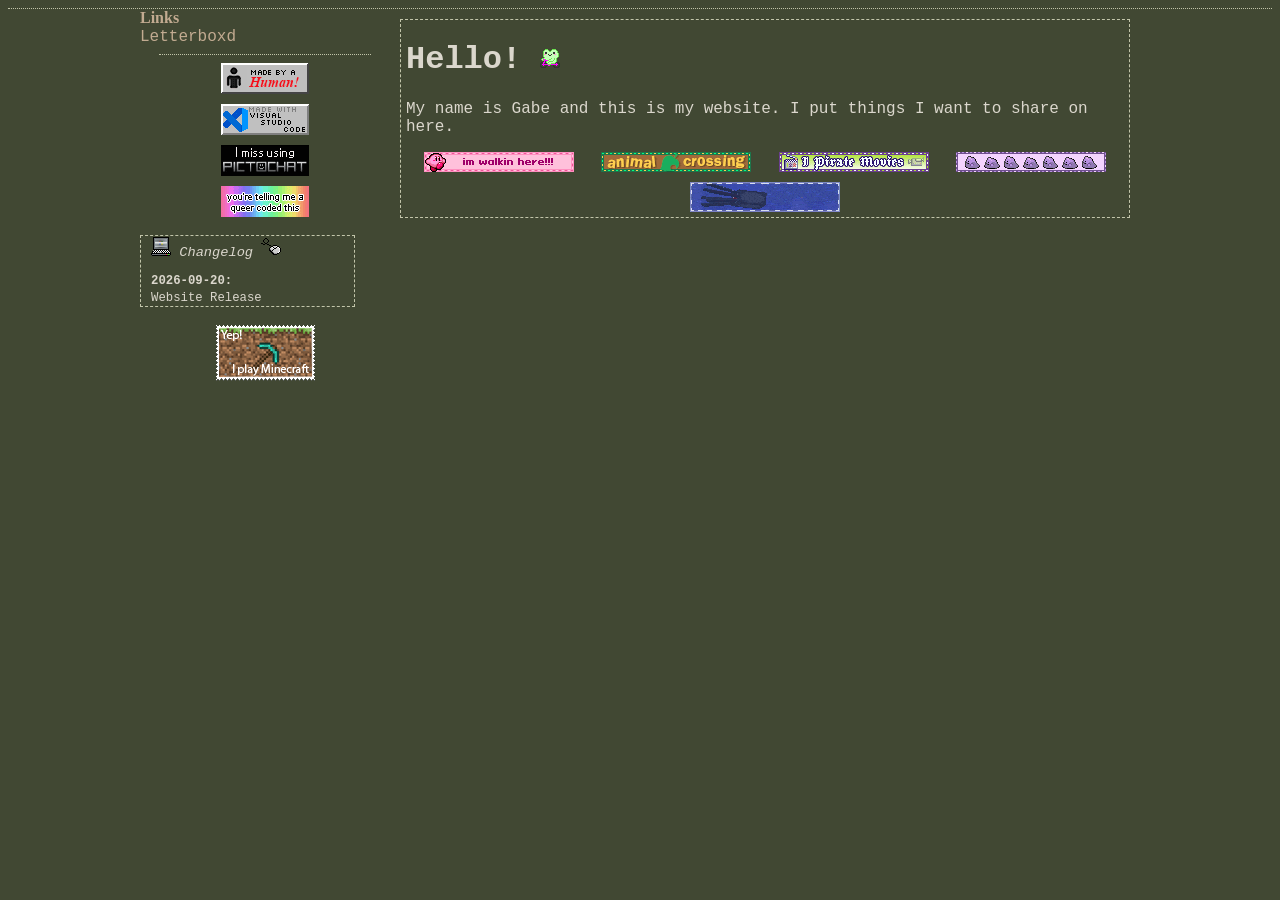
==== home.html @ 8e2b574f "Add files via upload" ====
<!DOCTYPE html>
<html lang="en">
<head>
    <meta charset="UTF-8">
    <meta name="viewport" content="width=device-width, initial-scale=1.0">
    <title>Document</title>
    <link rel="stylesheet" href="style.css">
</head>
<body>
    <div class="content">
    <div class="container">
        <section>
            <span class="title">Links</span><br>
            <a href="https://letterboxd.com/GarbonzoBoi/">Letterboxd</a><br>
            <hr>
            <div class="vbox">
                <img src="img\decor\buttons\made-by-a-human.png">
                <img src="img\decor\buttons\vs-code.png">
                <img src="img\decor\buttons\pictochat.gif">
                <img src="img\decor\buttons\queercode.png">
            </div>
            <br>
            <div class="changelog">
                <ul>
                    <li>
                        <img src="img\decor\emojis\laptop.gif">
                        <em>Changelog</em>
                        <img src="img\decor\emojis\mouse.gif">
                    </li>
                    <li class="changelog__entry">
                        <strong>2026-09-20</strong>
                        <a href="/index.html" tabindex="-1" target="_blank">Website Release</a>
                    </li>
                </ul>
            </div>
            <br>
            <div class="vbox"><img src="img\decor\minecraft_stamp.png"></div>
        </section>
        <main>
            <h1>Hello! <img src="img\decor\emojis\frog2.gif"></h1> 
            <p>My name is Gabe and this is my website. I put things I want to share on here.</p>
            <div class="blinkies_container">
                <img src="img\decor\blinkies\kirbywalk.gif">
                <img src="img\decor\blinkies\AC.gif">
                <img src="img\decor\blinkies\movies.gif">
                <img src="img\decor\blinkies\Purple Dittos.gif">
                <img src="img\decor\blinkies\squid.gif">
            </div>
        </main>
    </div>
    </div>
</body>
</html>
---- style.css ----
:root{
    --accent-color: #C2AB91;
    --border-color: #c2c5aa;
    --main-text-color: #dbd7cd;
}

html {
    background-color: #414833;
    font-family:'Courier New', Courier, monospace;
    color:var(--main-text-color);
}


.container {
    max-width: 1000px;
    margin: 0px auto;
    display: grid;
    grid-gap: 0px;
    grid-template-columns: 25% minmax(0, 1fr);
}

/* header, nav, main, footer, section {
    border: black 2px solid;
} */

header {
    grid-row: 1 / 2;
    grid-column: 1 / 3;
    justify-content: center;
    text-align: center;
}

.header-img {
    width: auto;
    height: 250px;
    max-width: 100%;
}

.site-name {
    margin-top: 10px;
    margin-left: 10px;
    margin-right: 10px;
    font-size: 400%;
    font-family: 'UnifrakturMaguntia', cursive;
    letter-spacing: 3px;
    color:  var(--accent-color);
}

nav {
    grid-row: 2 / 3;
    grid-column: 1 / 3;
    height: max-content;
    display: flex;
    justify-content: center;
}

nav a {
    display: inline-flex;
    padding: 14px 16px;
    text-decoration: none;
    text-transform: lowercase;
    letter-spacing: 2px;
    background: var(--border-color);
    margin-right: 10px;
    font:italic 12px georgia, arial;
    color:#333;
    border-radius:5px;
}

nav a:hover{
    background: #a4ac86
}

section {
    grid-row: 3 / 4;
    grid-column: 1 / 2;
    height: max-content;
    position:sticky;
    top:0;
}

section a {
    color:var(--accent-color);
    text-decoration: none;
}

section a:visited{
    color: #bc4749;
}

main {
    grid-row: 3 / 4;
    grid-column: 2 / 3;
    height: max-content;
    border: 1px dashed var(--border-color);
    margin: 10px 10px 10px 10px;
    padding: 0px 5px 5px 5px;

}

.blinkies_container {
    display: flex;
    flex-direction: row;
    flex-wrap: wrap;
    justify-content: space-evenly;
    gap: 10px;
}

.content-box {
    grid-row: 3 / 4;
    grid-column: 1 / 3;
    position: relative;
    overflow: auto;
}

.content {
    border-top: 1px dotted var(--border-color);
    width: 100%;
}

hr {
    border: 1px dotted var(--border-color);
    border-style: none none dotted;
    width: 85%;
    background-color: transparent;
    color: transparent;
}

footer {
    grid-row: 4 / 5;
    grid-column: 1 / 3;
    justify-content: center;
    text-align: center;
    border-top: 1px dotted var(--border-color);
}

footer img {
    width: auto;
    height: 50%;
}

.title {
    font: 16px 'Pirata One';
    margin-bottom: 4px;
    color: var(--accent-color);
    font-weight: bold;
}

.vbox {
    display: flex;
    flex-direction: column;
    justify-content: center;
    align-items: center;
    gap: 10px;
}
/* ------------ ChangeLog -------------------*/
.changelog{
    max-height: 150px;
    width: 85%;
    border: 1px dashed var(--border-color);
    overflow-y: scroll;
    overflow-x: clip;
    justify-self: center;
    font-size: 0.95em;
    list-style: none;
    padding: 0;
    margin: 0;
}
.changelog ul {
  margin: 0;
  font-size: 0.9em;
  line-height: 1.2;
  padding-left: 10px;
}
.changelog, .changelog a, .changelog a:visited{
    color: var(--main-text-color);
}
.changelog__entry {
  font-size: 0.9em;
  line-height: 1.2;
}
.changelog__entry:not(:first-child) {
  margin-top: 1em;
}
.changelog__entry a, .changelog__entry a:visited, .changelog__entry a:hover, .changelog__entry a:focus {
    display: block;
    text-decoration: none;
}
.changelog__entry strong {
  display: block;
  margin-bottom: 0.2em;
}
.changelog__entry strong::after {
  content: ":";
}


/* ------------ Recipes -------------------*/
.recipes {
    grid-row: 3 / 4;
    grid-column: 2 / 3;
    height: max-content;
}

.recipes h1 {
    font-size: 1.8em;
}

.recipes h2 {
    font-size: 1.2em;
}

.recipes ul, .recipes ol {
    font-size: 1em;
}

.recipe_links a, .recipe_links a:visited, .recipe_links a:hover, .recipe_links a:focus {
    text-decoration: none;
    color: var(--main-text-color);
    font-size:0.7em;
}

.recipe_links ul {
  margin: 0;
  line-height: 1.2;
  padding-left: 0px;
  display: block;
  text-decoration: none;
}
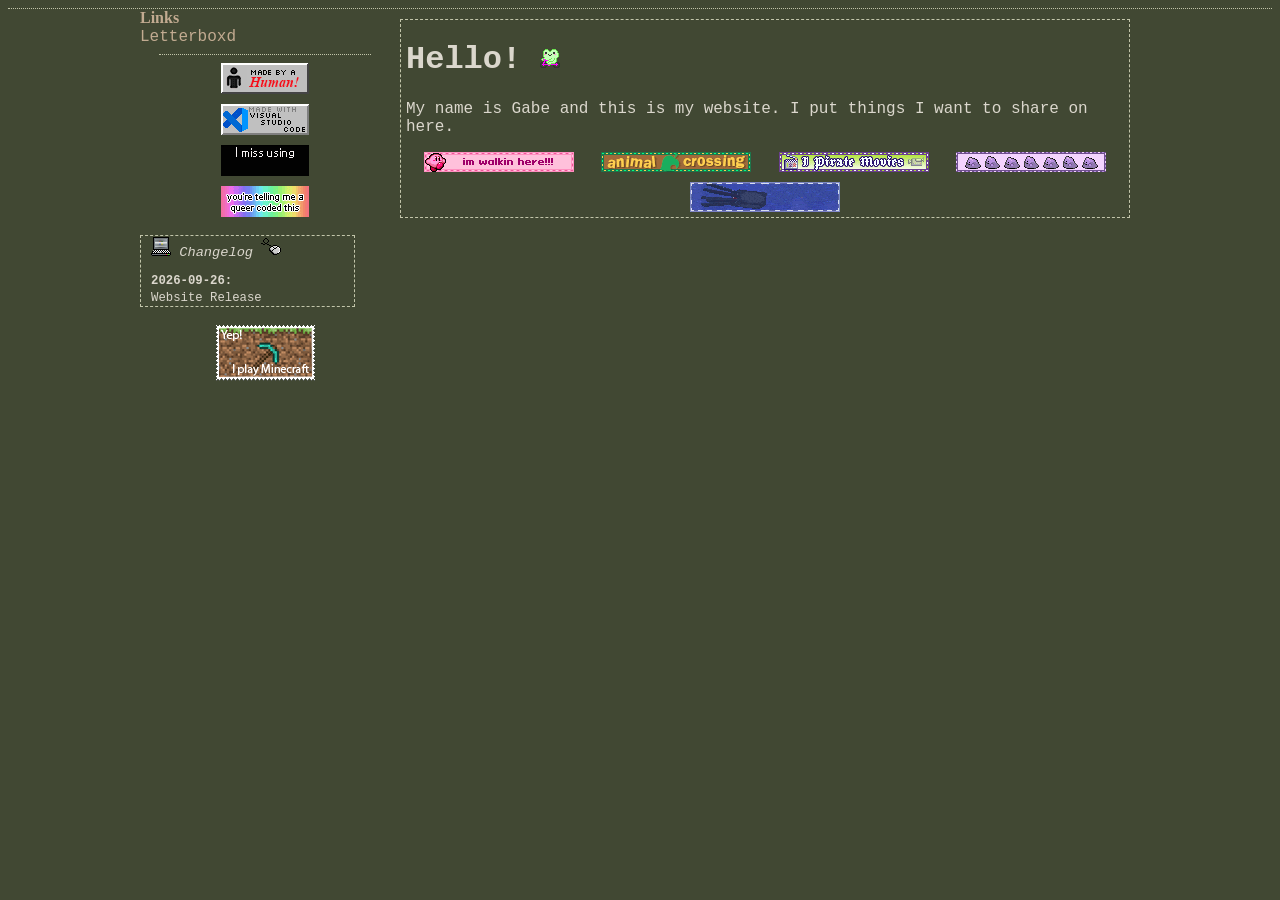
==== commit 36ef2280: "Update home.html fix changelog date" ====
--- a/home.html
+++ b/home.html
@@ -28,7 +28,7 @@
                         <img src="img\decor\emojis\mouse.gif">
                     </li>
                     <li class="changelog__entry">
-                        <strong>2026-09-20</strong>
+                        <strong>2026-09-26</strong>
                         <a href="/index.html" tabindex="-1" target="_blank">Website Release</a>
                     </li>
                 </ul>
@@ -50,4 +50,4 @@
     </div>
     </div>
 </body>
-</html>+</html>
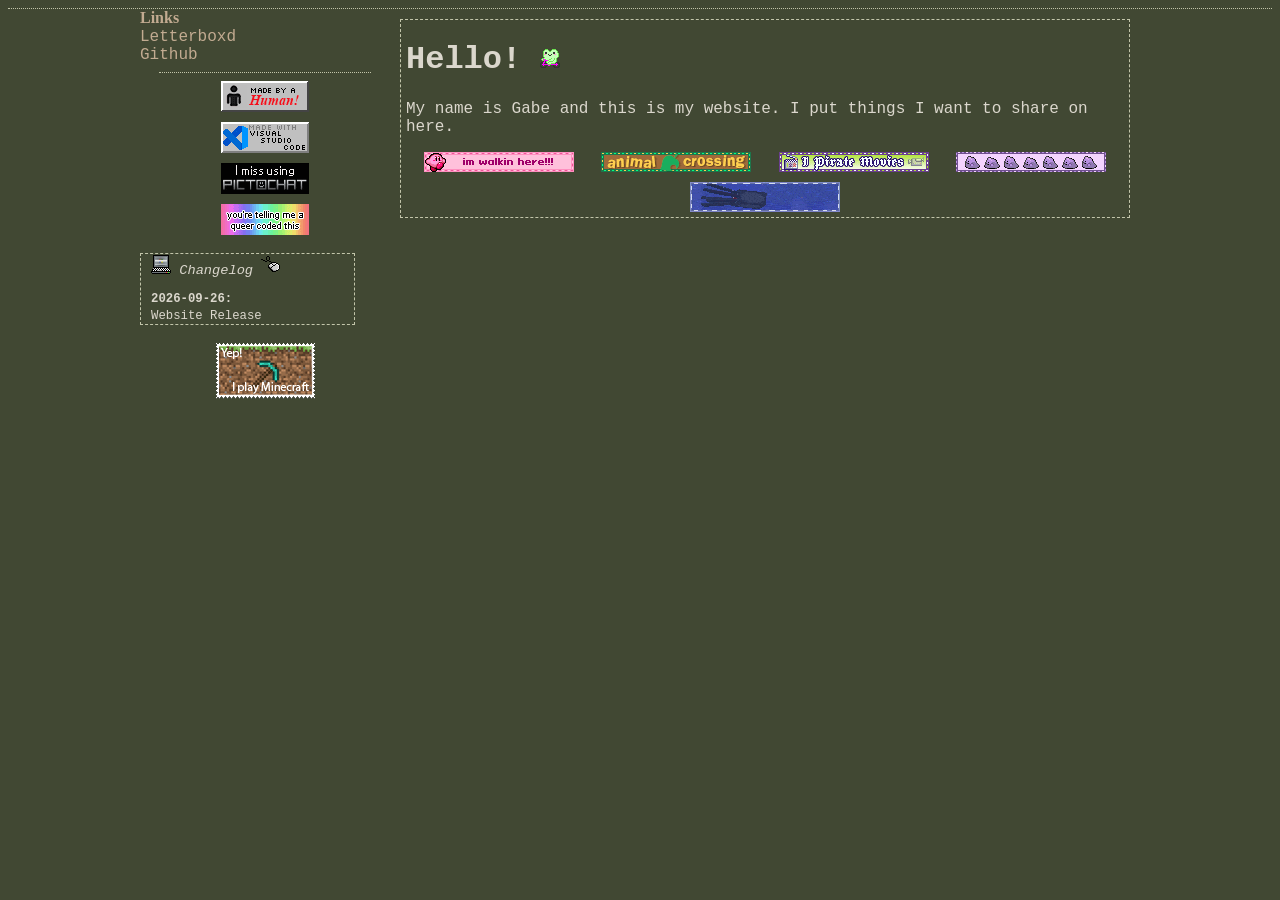
==== commit c7d194a0: "added github to links" ====
--- a/home.html
+++ b/home.html
@@ -12,6 +12,7 @@
         <section>
             <span class="title">Links</span><br>
             <a href="https://letterboxd.com/GarbonzoBoi/">Letterboxd</a><br>
+            <a href="https://github.com/Gabe-Nelson/garbonzo-boi-website">Github</a><br>
             <hr>
             <div class="vbox">
                 <img src="img\decor\buttons\made-by-a-human.png">
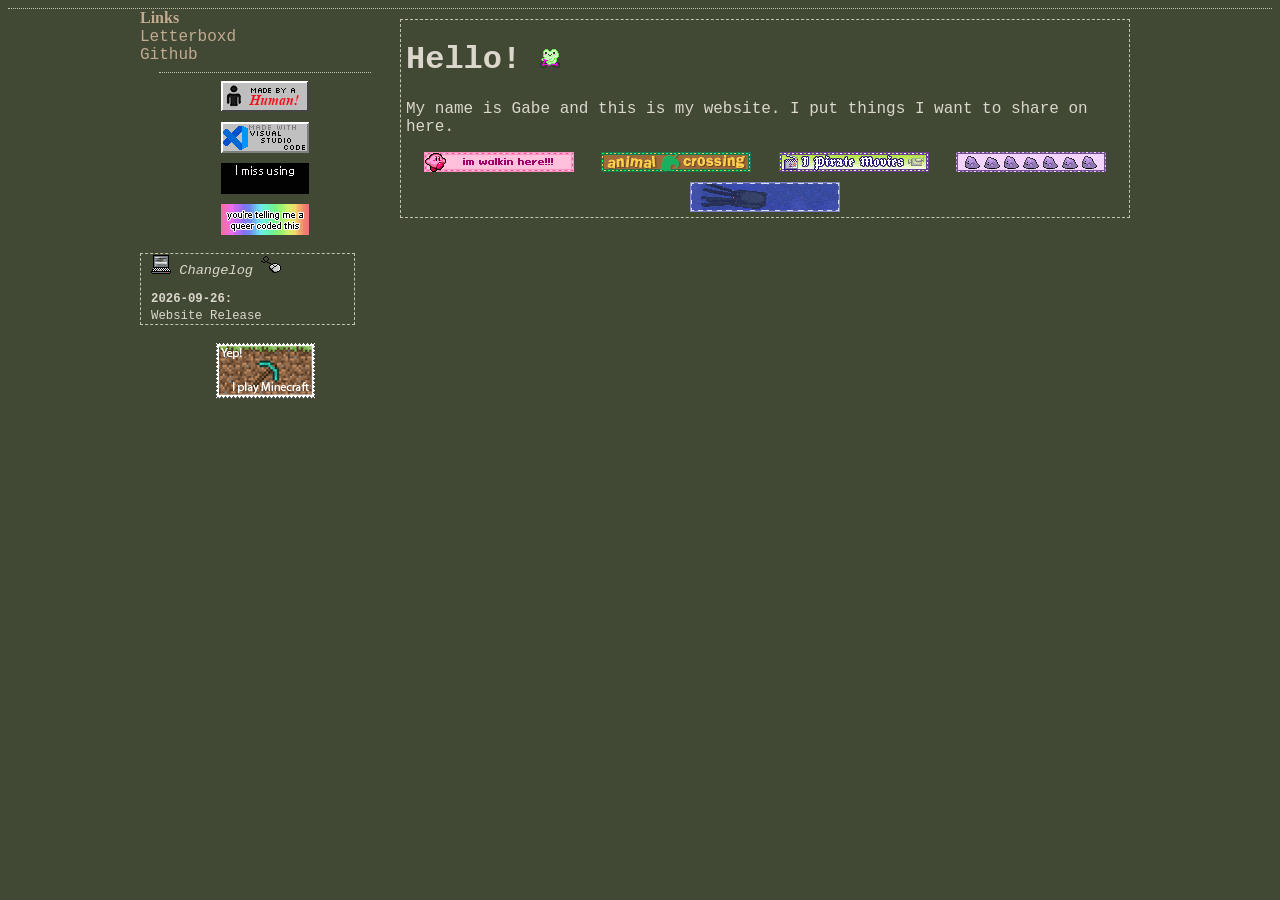
==== commit 8a1d85f7: "fixed homepage external links" ====
--- a/home.html
+++ b/home.html
@@ -11,8 +11,8 @@
     <div class="container">
         <section>
             <span class="title">Links</span><br>
-            <a href="https://letterboxd.com/GarbonzoBoi/">Letterboxd</a><br>
-            <a href="https://github.com/Gabe-Nelson/garbonzo-boi-website">Github</a><br>
+            <a href="https://letterboxd.com/GarbonzoBoi/" target="_blank">Letterboxd</a><br>
+            <a href="https://github.com/Gabe-Nelson/garbonzo-boi-website" target="_blank">Github</a><br>
             <hr>
             <div class="vbox">
                 <img src="img\decor\buttons\made-by-a-human.png">
--- a/style.css
+++ b/style.css
@@ -71,6 +71,65 @@
     background: #a4ac86
 }
 
+/* Nav Bar Dropdown menu #################################*/
+/* The dropdown container */
+.dropdown {
+  float: left;
+  overflow: hidden;
+}
+
+/* Dropdown button */
+.dropdown .dropbtn {
+    display: inline-flex;
+    padding: 14px 16px;
+    text-decoration: none;
+    text-transform: lowercase;
+    letter-spacing: 2px;
+    background: var(--border-color);
+    margin-right: 10px;
+    font:italic 12px georgia, arial;
+    color:#333;
+    outline: none;
+    border-radius:5px;
+    font-family: inherit; /* Important for vertical align on mobile phones */
+    margin: 0; /* Important for vertical align on mobile phones */
+}
+
+/* Add a red background color to navbar links on hover */
+.navbar a:hover, .dropdown:hover .dropbtn {
+  background-color: #bc4749;
+}
+
+/* Dropdown content (hidden by default) */
+.dropdown-content {
+  display: none;
+  position: absolute;
+  background-color: inherit;
+  min-width: 160px;
+  z-index: 1;
+}
+
+/* Links inside the dropdown */
+.dropdown-content a {
+  float: none;
+  color: #333;
+  padding: 12px 16px;
+  text-decoration: none;
+  display: block;
+  text-align: left;
+}
+
+/* Add a background color to dropdown links on hover */
+.dropdown-content a:hover {
+  background-color: #a4ac86;
+}
+
+/* Show the dropdown menu on hover */
+.dropdown:hover .dropdown-content {
+  display: block;
+}
+
+/* Content #############################################*/
 section {
     grid-row: 3 / 4;
     grid-column: 1 / 2;
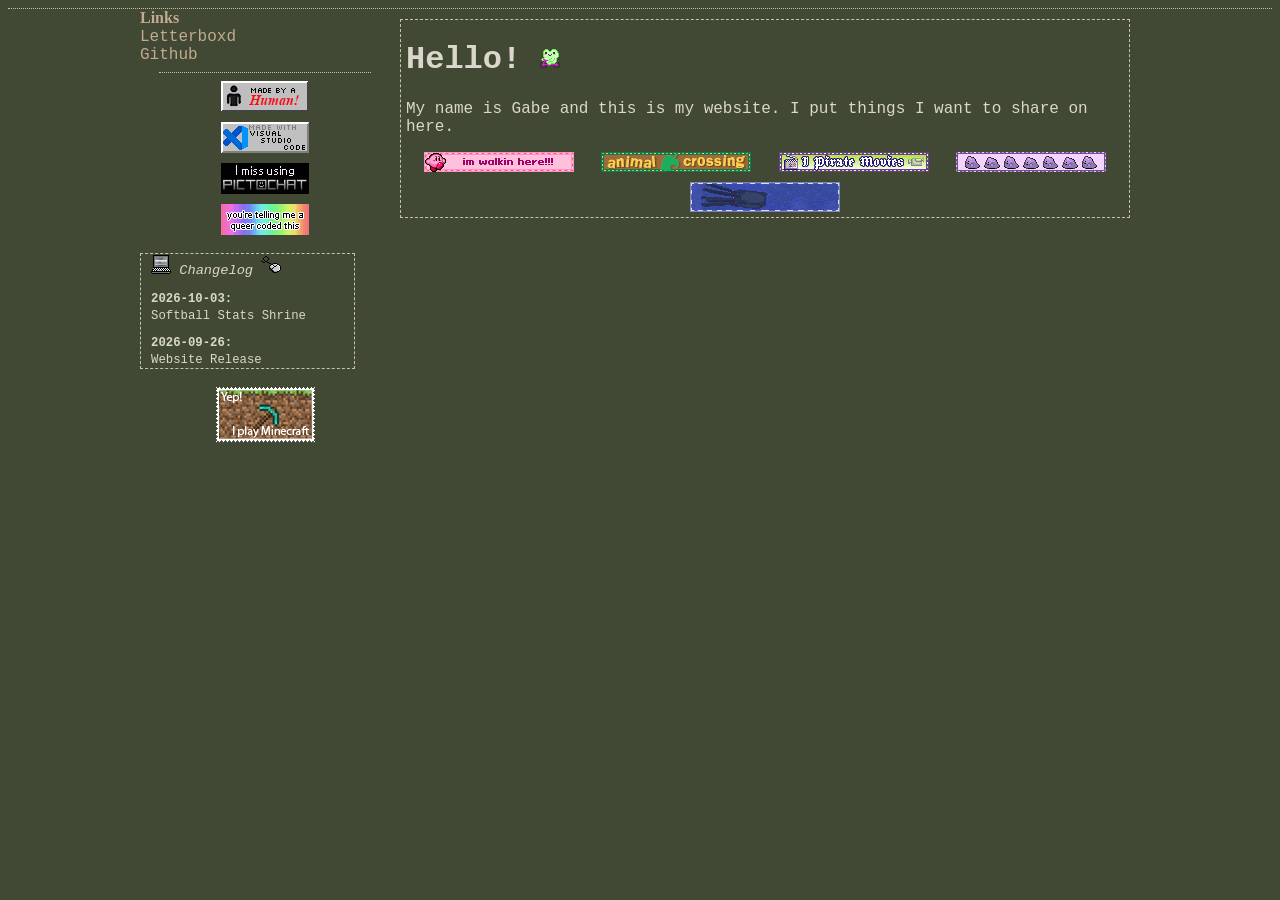
==== commit 44a80129: "Updated Changelog" ====
--- a/home.html
+++ b/home.html
@@ -29,6 +29,10 @@
                         <img src="img\decor\emojis\mouse.gif">
                     </li>
                     <li class="changelog__entry">
+                        <strong>2026-10-03</strong>
+                        <a href="softball\softball.html" tabindex="-1" target="_blank">Softball Stats Shrine</a>
+                    </li>
+                    <li class="changelog__entry">
                         <strong>2026-09-26</strong>
                         <a href="/index.html" tabindex="-1" target="_blank">Website Release</a>
                     </li>
